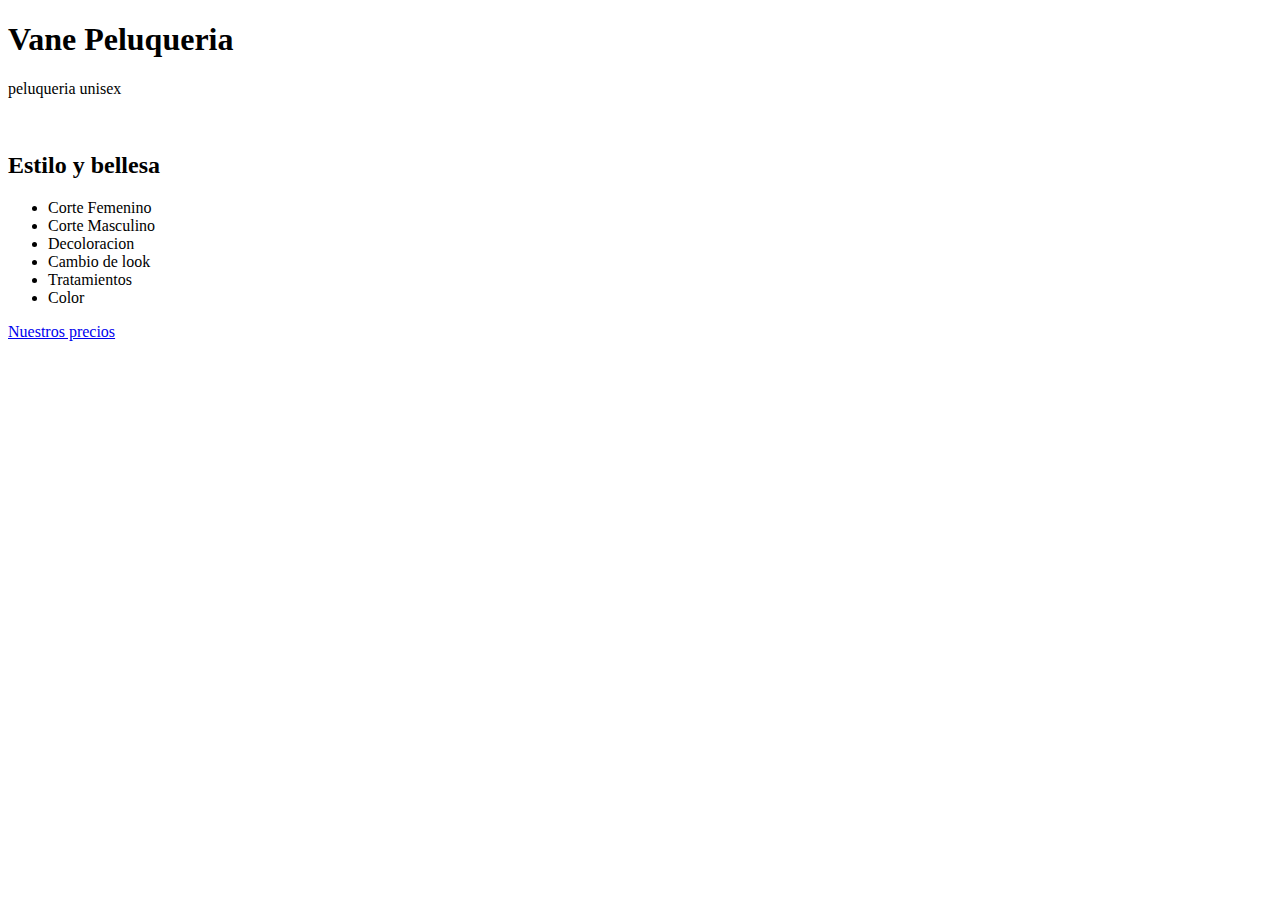
==== index.html @ 8631172d "modifico titulo en index" ====
<!DOCTYPE html>
<html lang="en">
<head>
    <meta charset="UTF-8">
    <meta http-equiv="X-UA-Compatible" content="IE=edge">
    <meta name="viewport" content="width=device-width, initial-scale=1.0">
    <title>web vane</title>
</head>
<body>
    <h1>Vane Peluqueria</h1>
    <p>peluqueria unisex</p>
    <img src="https://encrypted-tbn0.gstatic.com/images?q=tbn:ANd9GcRbY-uPtS7SZKOVsfbc9ZmD5gMDuLhKveoeNg&usqp=CAU" alt="">
    <H2>Estilo y bellesa</H2>
    <ul>
        <li>Corte Femenino</li>
        <li>Corte Masculino</li>
        <li>Decoloracion</li>
        <li>Cambio de look</li>
        <li>Tratamientos</li>
        <li>Color</li>
    </ul>
    <a href="precios.html">Nuestros precios</a>
    <img src="https://asesorias.com/empresas/wp-content/uploads/2020/02/como-abrir-peluqueria.jpg" alt="">
</body>
</html>
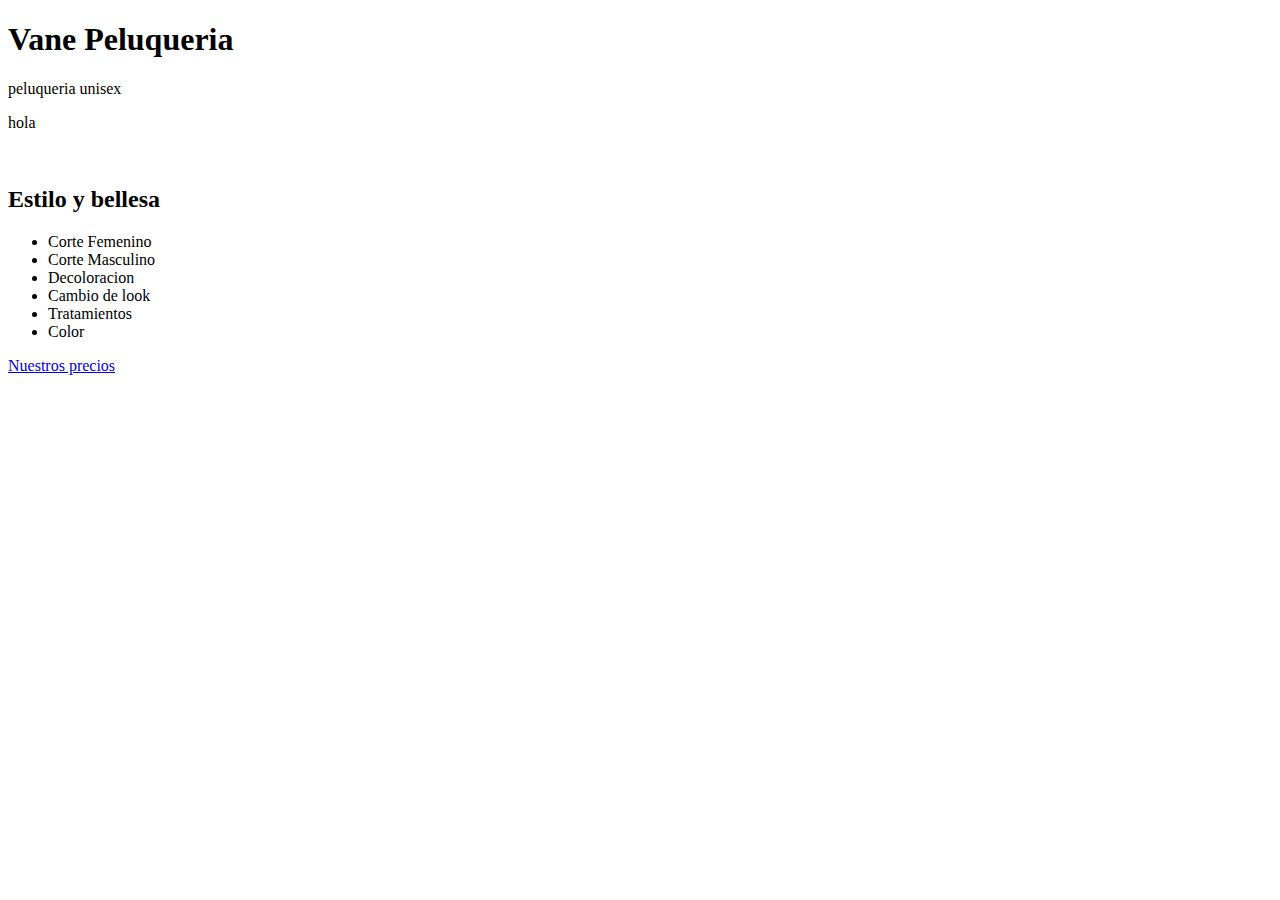
==== commit 2022f655: "arego p" ====
--- a/index.html
+++ b/index.html
@@ -9,6 +9,7 @@
 <body>
     <h1>Vane Peluqueria</h1>
     <p>peluqueria unisex</p>
+    <p>hola</p>
     <img src="https://encrypted-tbn0.gstatic.com/images?q=tbn:ANd9GcRbY-uPtS7SZKOVsfbc9ZmD5gMDuLhKveoeNg&usqp=CAU" alt="">
     <H2>Estilo y bellesa</H2>
     <ul>
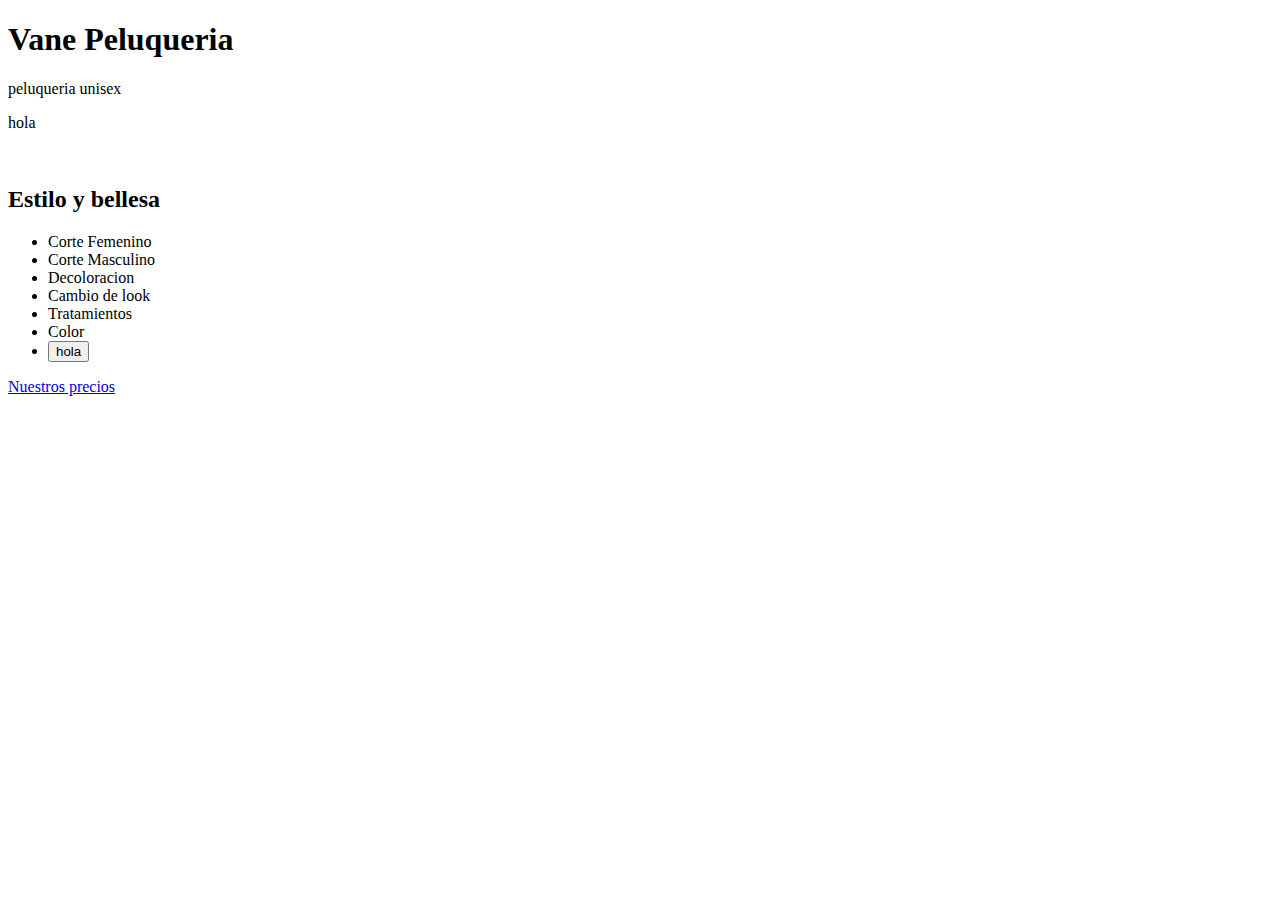
==== commit 19b66984: "agrego boton" ====
--- a/index.html
+++ b/index.html
@@ -1,16 +1,19 @@
 <!DOCTYPE html>
 <html lang="en">
+
 <head>
     <meta charset="UTF-8">
     <meta http-equiv="X-UA-Compatible" content="IE=edge">
     <meta name="viewport" content="width=device-width, initial-scale=1.0">
     <title>web vane</title>
 </head>
+
 <body>
     <h1>Vane Peluqueria</h1>
     <p>peluqueria unisex</p>
     <p>hola</p>
-    <img src="https://encrypted-tbn0.gstatic.com/images?q=tbn:ANd9GcRbY-uPtS7SZKOVsfbc9ZmD5gMDuLhKveoeNg&usqp=CAU" alt="">
+    <img src="https://encrypted-tbn0.gstatic.com/images?q=tbn:ANd9GcRbY-uPtS7SZKOVsfbc9ZmD5gMDuLhKveoeNg&usqp=CAU"
+        alt="">
     <H2>Estilo y bellesa</H2>
     <ul>
         <li>Corte Femenino</li>
@@ -19,8 +22,10 @@
         <li>Cambio de look</li>
         <li>Tratamientos</li>
         <li>Color</li>
+        <li><button>hola</button></li>
     </ul>
     <a href="precios.html">Nuestros precios</a>
     <img src="https://asesorias.com/empresas/wp-content/uploads/2020/02/como-abrir-peluqueria.jpg" alt="">
 </body>
+
 </html>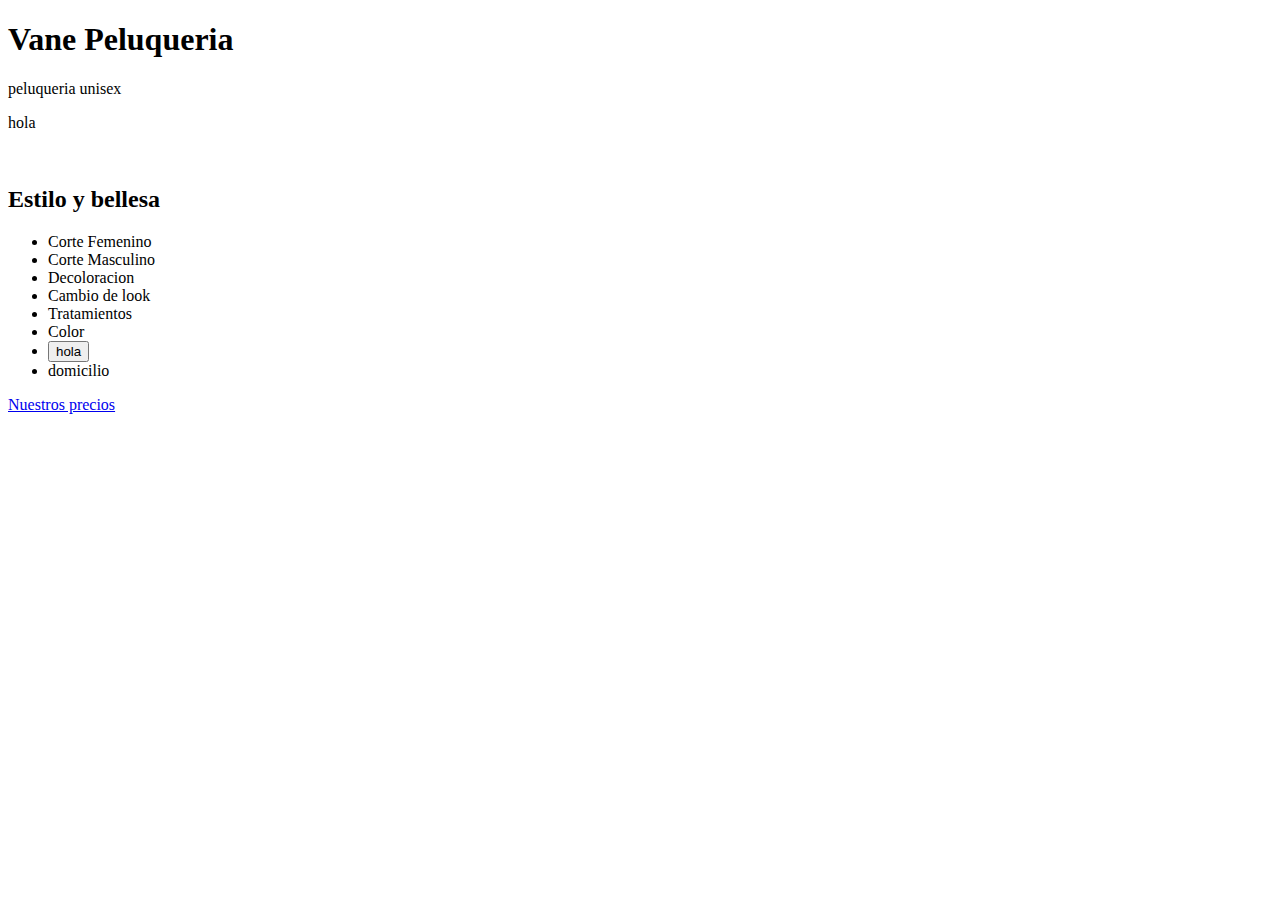
==== commit 5b3b77c8: "arego l" ====
--- a/index.html
+++ b/index.html
@@ -23,6 +23,7 @@
         <li>Tratamientos</li>
         <li>Color</li>
         <li><button>hola</button></li>
+        <li>domicilio</li>
     </ul>
     <a href="precios.html">Nuestros precios</a>
     <img src="https://asesorias.com/empresas/wp-content/uploads/2020/02/como-abrir-peluqueria.jpg" alt="">
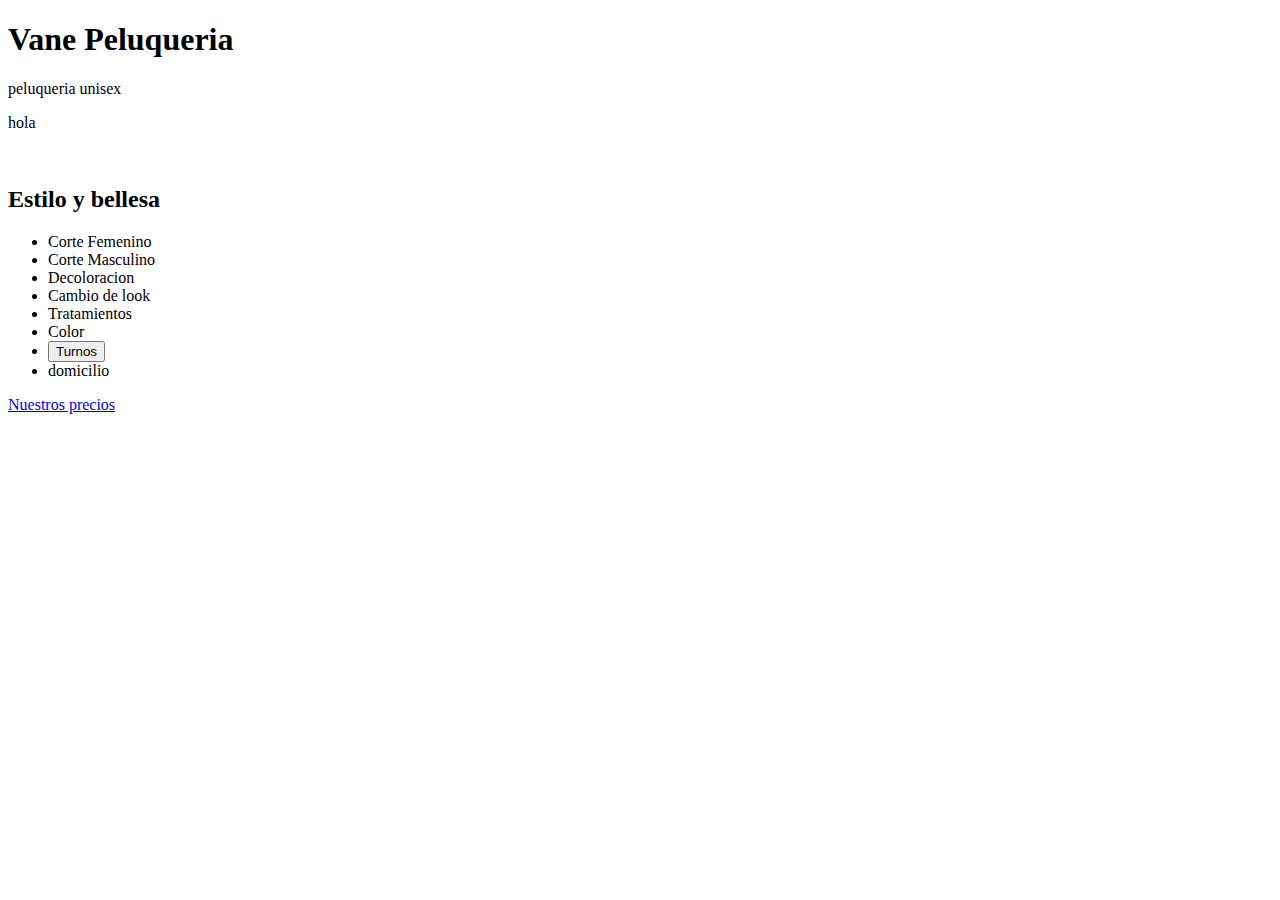
==== commit 6e7c66c5: "modifico boton" ====
--- a/index.html
+++ b/index.html
@@ -22,7 +22,7 @@
         <li>Cambio de look</li>
         <li>Tratamientos</li>
         <li>Color</li>
-        <li><button>hola</button></li>
+        <li><button class="buton">Turnos</button></li>
         <li>domicilio</li>
     </ul>
     <a href="precios.html">Nuestros precios</a>
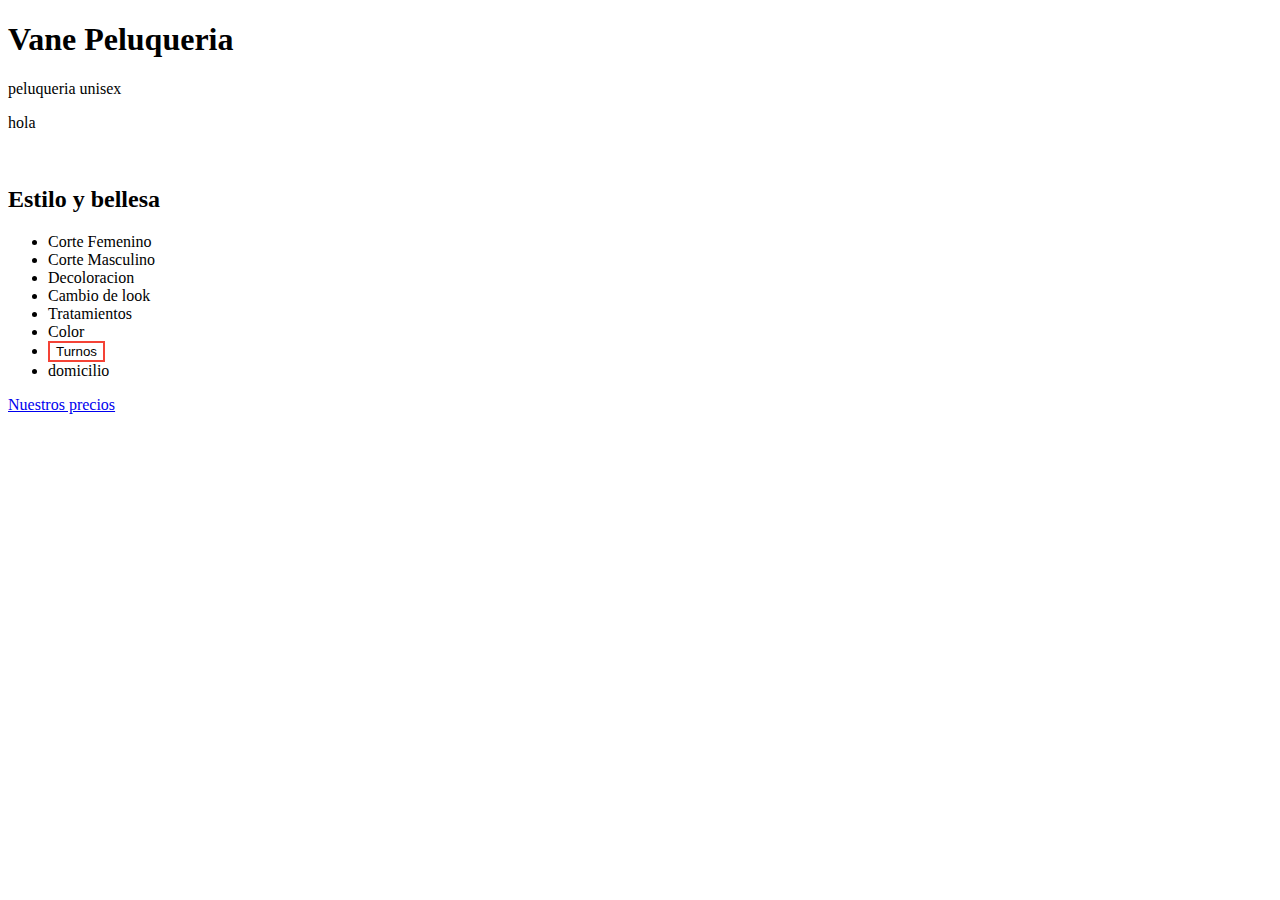
==== commit 45c6c499: "modifico color b" ====
--- a/index.html
+++ b/index.html
@@ -6,6 +6,7 @@
     <meta http-equiv="X-UA-Compatible" content="IE=edge">
     <meta name="viewport" content="width=device-width, initial-scale=1.0">
     <title>web vane</title>
+    <link rel="stylesheet" href="pelu.css">
 </head>
 
 <body>
--- a/pelu.css
+++ b/pelu.css
@@ -0,0 +1,38 @@
+
+table, th, td {
+   
+    border: 1px solid black;
+    border-collapse: collapse;
+   }
+    
+#fondo {
+  background-color: blue;
+  color: dimgray;
+ 
+  }
+
+
+
+td span {
+  color: red;
+}
+
+span {
+  color: chartreuse;
+}  
+.center {
+  text-align: center;
+  width: 20px;
+  background-color: rgba(158, 98, 214, 0.61);
+}
+
+.buton {
+  background-color: white; 
+  color: black; 
+  border: 2px solid #f44336;
+}
+
+    
+
+
+
